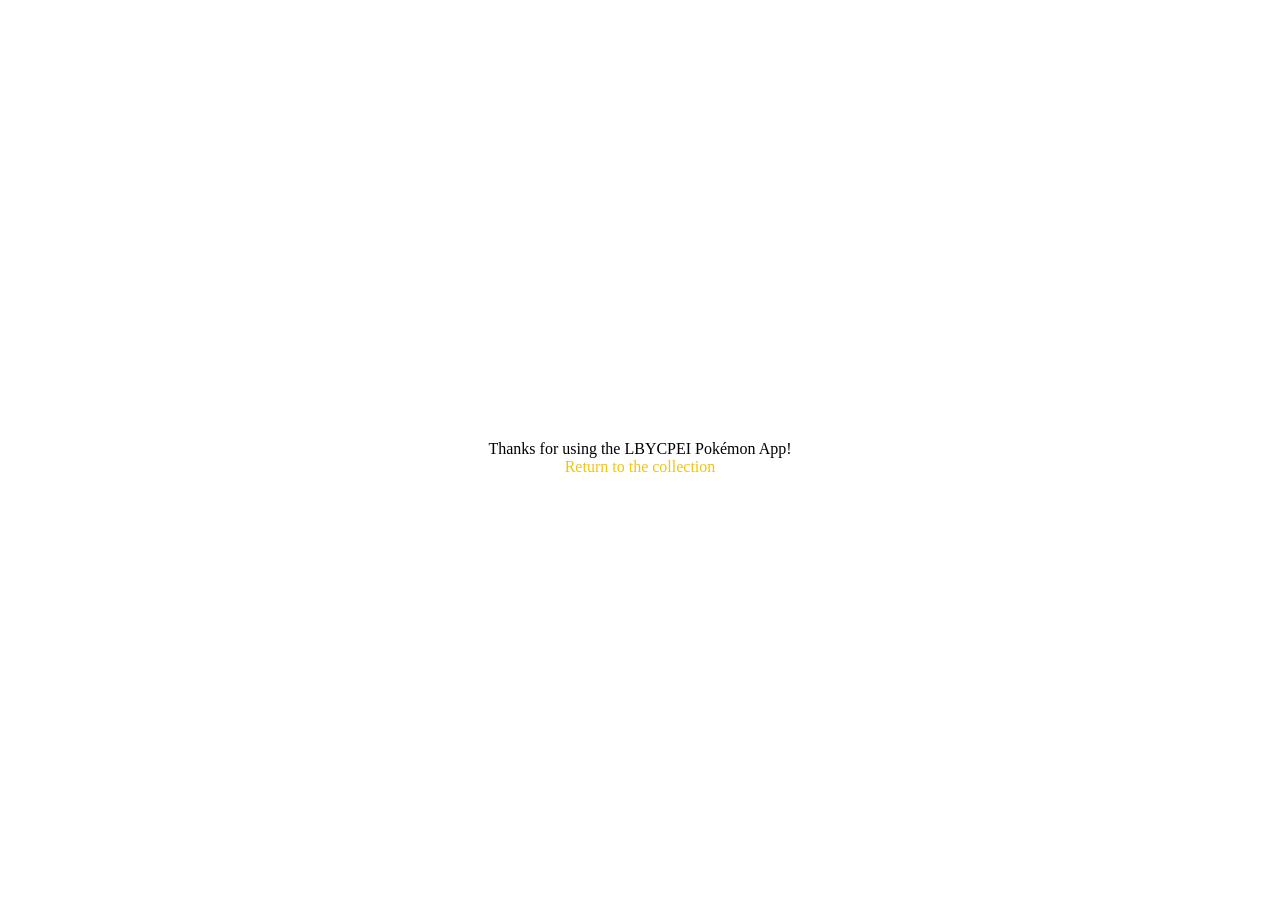
==== src/main/resources/templates/goodbye.html @ f1f0e478 "Added project resources" ====
<!DOCTYPE html>
<html xmlns:th="http://www.thymeleaf.org">
<head>
    <meta charset="UTF-8">
    <title>Goodbye - LBYCPEI Pokémon App</title>
    <link rel="stylesheet" th:href="@{/css/styles.css}">
</head>
<body>
<div class="root" style="align-items:center; justify-content:center; display:flex; height:100vh;">
    <div class="message-label" style="text-align:center;">
        Thanks for using the LBYCPEI Pokémon App!<br>
        <a th:href="@{/}" style="color:#f1c40f;">Return to the collection</a>
    </div>
</div>
</body>
</html>
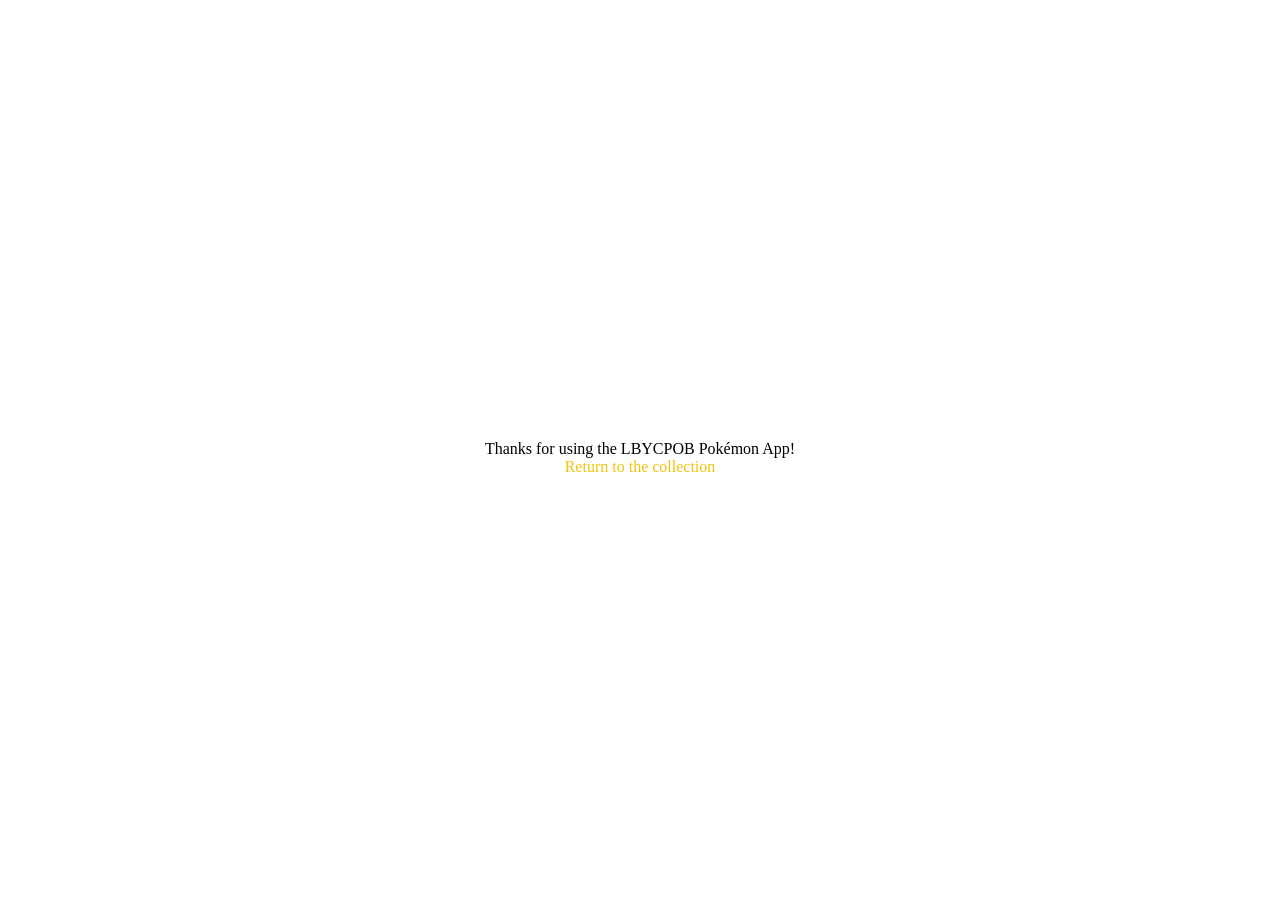
==== commit 1d11acdd: "Changed "LBYCPEI" titles/names to "LBYCPOB" and added a small header title of our group number and n" ====
--- a/src/main/resources/templates/goodbye.html
+++ b/src/main/resources/templates/goodbye.html
@@ -2,13 +2,13 @@
 <html xmlns:th="http://www.thymeleaf.org">
 <head>
     <meta charset="UTF-8">
-    <title>Goodbye - LBYCPEI Pokémon App</title>
+    <title>Goodbye - LBYCPOB Pokémon App</title>
     <link rel="stylesheet" th:href="@{/css/styles.css}">
 </head>
 <body>
 <div class="root" style="align-items:center; justify-content:center; display:flex; height:100vh;">
     <div class="message-label" style="text-align:center;">
-        Thanks for using the LBYCPEI Pokémon App!<br>
+        Thanks for using the LBYCPOB Pokémon App!<br>
         <a th:href="@{/}" style="color:#f1c40f;">Return to the collection</a>
     </div>
 </div>
